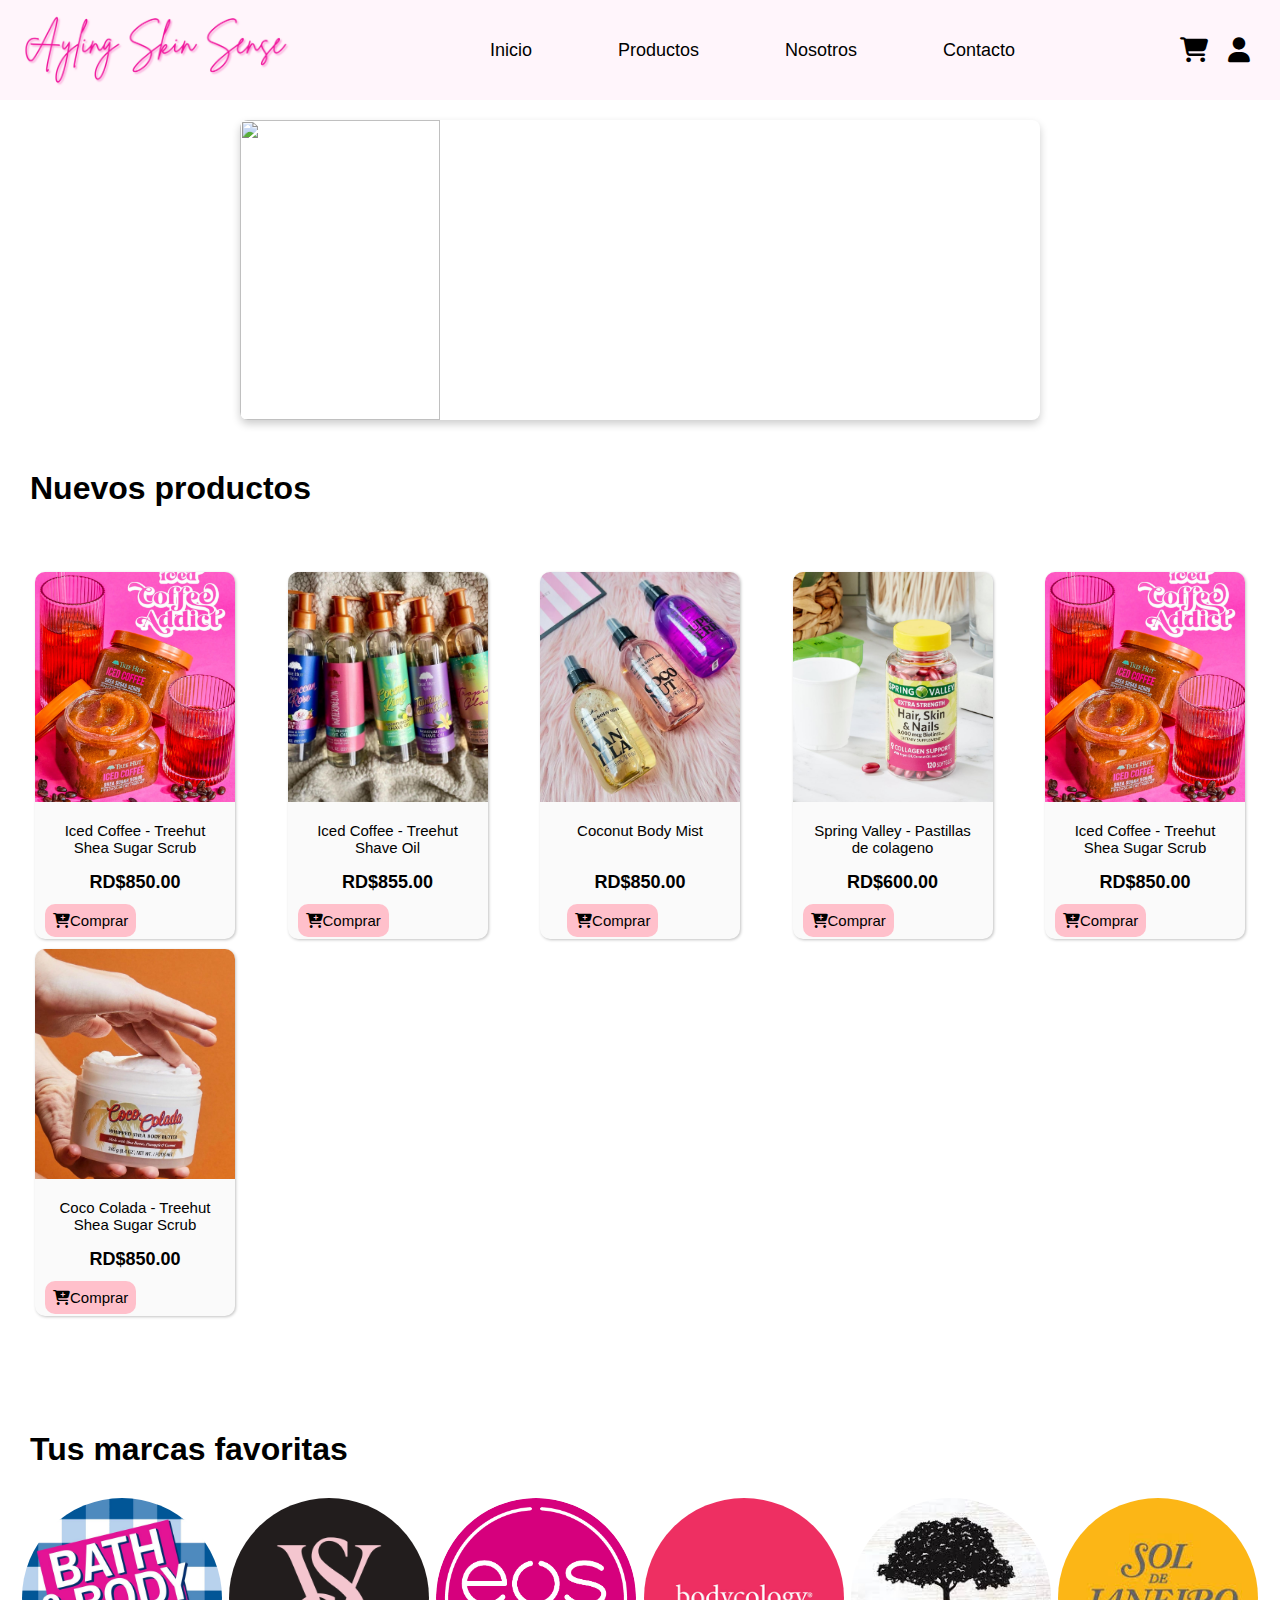
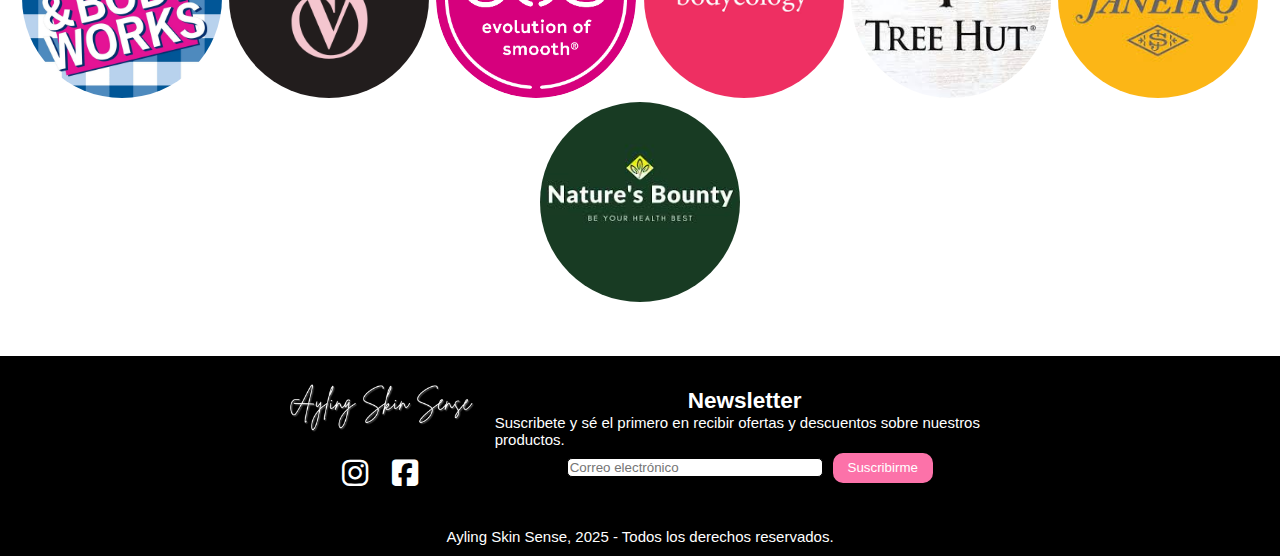
==== index.html @ be75d8c0 "first commit" ====
<!DOCTYPE html>
<html lang="en">

<head>
    <meta charset="UTF-8">
    <meta name="viewport" content="width=device-width, initial-scale=1.0">
    <title>Ayling Skin Sense website</title>
    <link rel="stylesheet" href="https://cdnjs.cloudflare.com/ajax/libs/font-awesome/6.7.2/css/all.min.css"
        integrity="sha512-Evv84Mr4kqVGRNSgIGL/F/aIDqQb7xQ2vcrdIwxfjThSH8CSR7PBEakCr51Ck+w+/U6swU2Im1vVX0SVk9ABhg=="
        crossorigin="anonymous" referrerpolicy="no-referrer" />
    <link rel="stylesheet" href="css/inicio.css">
</head>

<body>
    <header>

        <img src="imagenes/Ayling Skin Sense.png" height="80px" class="logo">
        <ul>
            <li><a href="index.html" class="active">Inicio</a></li>
            <li><a href="productos.html">Productos</a></li>
            <li><a href="nosotros.html">Nosotros</a></li>
            <li><a href="contacto.html">Contacto</a></li>
            
        </ul>

        <div class="icons">
            <i class="fa-solid fa-cart-shopping"></i>
            <i class="fa-solid fa-user"></i>
        </div>
    </header>

    
        <div class="section">
            <div class="carousel-container">
                <div class="carousel">
                    <img src="imagenes/Banner Anuncio Rebajas Ofertas Tienda Online Azul Rosa.png" class="banner">
                    <img src="imagenes/Banner Web black friday descuentos negro.png" class="banner">
                    <img src="imagenes/Banner Web treehut shave oil.png" class="banner">
                    <img src="imagenes/Banner Anuncio Rebajas Ofertas Tienda Online Azul Rosa.png" class="banner">
                </div>
            </div>
        </div>

        <main>

            <h1 class="label">Nuevos productos</h1>

            <div class="newproductscontainer">

                <div class="card">
                    <img src="imagenes/treehut iced coffee sugar scrub.jpg" alt="" class="imgitems">
                    <div class="info">
                        <h3>Iced Coffee - Treehut Shea Sugar Scrub</h3>
                        <p class="price">RD$850.00</p>
                        <label class="comprar"><i class="fa-solid fa-cart-plus"></i>Comprar</label>
                    </div>
                </div>

                <div class="card">
                    <img src="imagenes/treehut shave oil.jpg" alt="" class="imgitems">
                    <div class="info">
                        <h3>Iced Coffee - Treehut Shave Oil</h3>
                        <p class="price">RD$855.00</p>
                        <label class="comprar"><i class="fa-solid fa-cart-plus"></i>Comprar</label>
                    </div>
                </div>

                <div class="card">
                    <img src="imagenes/coconut body mist.jpg" alt="" class="imgitems">
                    <div class="info">
                        <h3>Coconut Body Mist</h3>
                        <p class="price">RD$850.00</p>
                        <label class="comprar"><i class="fa-solid fa-cart-plus"></i>Comprar</label>
                    </div>
                </div>

                <div class="card">
                    <img src="imagenes/collagen pills.jpg" alt="" class="imgitems">
                    <div class="info">
                        <h3>Spring Valley - Pastillas de colageno</h3>
                        <p class="price">RD$600.00</p>
                        <label class="comprar"><i class="fa-solid fa-cart-plus"></i>Comprar</label>
                    </div>

                </div>

                <div class="card">
                    <img src="imagenes/treehut iced coffee sugar scrub.jpg" alt="" class="imgitems">
                    <div class="info">
                        <h3>Iced Coffee - Treehut Shea Sugar Scrub</h3>
                        <p class="price">RD$850.00</p>
                        <label class="comprar"><i class="fa-solid fa-cart-plus"></i>Comprar</label>
                    </div>
                </div>

                <div class="card">
                    <img src="imagenes/coco colada body butter.jpg" alt="" class="imgitems">
                    <div class="info">
                        <h3>Coco Colada - Treehut Shea Sugar Scrub</h3>
                        <p class="price">RD$850.00</p>
                        <label class="comprar"><i class="fa-solid fa-cart-plus"></i>Comprar</label>
                    </div>
                </div>

            </div>

            <div class="marcas">
                <h1 class="marcastitulo">Tus marcas favoritas</h1>
                <div class="marcasitems">
                    <div class="marcaitem">
                        <img src="imagenes/Bath-and-Body-Works-Logo.jpg" alt="" class="marcaimg">
                    </div>

                    <div class="marcaitem">
                        <img src="imagenes/VS logo.jpg" alt="" class="marcaimg">
                    </div>

                    <div class="marcaitem">
                        <img src="imagenes/EOSlogo.png" alt="" class="marcaimg">
                    </div>

                    <div class="marcaitem">
                        <img src="imagenes/bodycologylogo.png" alt="" class="marcaimg">
                    </div>

                    <div class="marcaitem">
                        <img src="imagenes/treehutlogo.jpeg" alt="" class="marcaimg">
                    </div>

                    <div class="marcaitem">
                        <img src="imagenes/soldejaneirologo.jpeg" alt="" class="marcaimg">
                    </div>

                    <div class="marcaitem">
                        <img src="imagenes/naturesbountylogo.jpeg" alt="" class="marcaimg">
                    </div>
                </div>


            </div>
        </main>

        <footer>
            <div class="footercontainer">
    
                <div class="uppercontainer">
                    <div class="footercontainer1">
                        <img src="imagenes/Ayling Skin Sense - black and white.png" alt="" height="60px" class="logofooter">
                        <div class="footericons">
                            <i class="fa-brands fa-instagram"></i>
                            <i class="fa-brands fa-square-facebook"></i>
                        </div>
                    </div>
    
                    <div class="footcontainer2">
                        <div class="suscription">
                            <h2 class="title">Newsletter</h2>
                            <p class="infonewsletter">Suscribete y sé el primero en recibir ofertas y descuentos sobre
                                nuestros productos.</p>
    
                            <div class="correoyboton"><input type="email"  placeholder="Correo electrónico">
                                <button type="submit" class="button">Suscribirme</button>
                            </div>
    
                        </div>
                    </div>
                </div>
    
                <div class="lowercontainer">
                    <p class="derechos"> Ayling Skin Sense, 2025 - Todos los derechos reservados.</p>
                </div>
    
            </div>
    
    
    
        </footer>



</body>

</html>
---- css/inicio.css ----
*{ 
    font-family: 'Segoe UI', Tahoma, Geneva, Verdana, sans-serif;
    margin: 0px;
}

body{
    width: 100%;
}

header{
    width: 100%;
    height: 100px;
    font-size: 18px;
    background-color: #fff5fb;
    display: flex;
    justify-content: space-between;
    align-items: center;
}


.logo{
    padding-left: 1em;
}

ul{
    display: flex;
    justify-content: center;
    list-style: none;
    gap: 50px;
}

ul li{
    padding: 1em;
}

a{
    font-size: 1em;
    text-decoration: none;
    font-weight: 400;
    color: black;
    transition: all ease 0.5s;
}

.icons{
    max-width: 80px;
    width: 100%;
    height: 50px;
    margin-right: 1em;
    font-size: 25px;
    display: flex;
    justify-content: center; 
    align-items: center;
    gap: 20px;
}

.fa-cart-shopping{ 
    transition: all ease 0.5s;
}

.fa-user{
    transition: all ease 0.5s; 
}

.card{
    background-color: #fafafa;
    max-width: 240px;
    width: 100%;
    font-size: 1em;
    overflow: hidden;
    display: flex;
    flex-direction: column;
    align-items: center;
    justify-content: space-evenly;
    box-shadow: 1px 1px 3px rgb(195, 195, 195);
    border-radius: 10px;
    transition: all ease 0.5s;
}

.comprar{
    padding: 8px;
    background-color: pink;
    border-radius: 10px;
}

.imgitems{
    width: 100%;
    height: 230px;
    object-fit: cover;  
}

.info{
    padding: 10px;
    justify-items: center;
    align-content: center;
}

.card:hover .comprar{
    background-color: rgb(242, 137, 154);
    color: #fff5fb;
}

h3{
    height: 40px;
    font-size: 1em;
    font-weight: 500;
    text-align: center;
    margin: 10px;
    transition: all ease 0.5s;
}

.price{
    font-size: 18px;
    font-weight: 700;
    height: 40px;
    transition: all ease 0.5s;
}


.newproductscontainer{
    max-width: 100%;
    display: flex;
    flex-wrap: wrap;
    justify-content: space-between;
    padding: 30px;
}

.label{
    padding: 30px; 
}

.section {
    display: flex;
    justify-content: center;
    align-items: center;
    padding: 20px;
}
  
.carousel-container {
    width: 100%;
    max-width: 800px;
    position: relative;
    overflow: hidden;
    border-radius: 8px;
    box-shadow: 0 4px 8px rgba(0, 0, 0, 0.2);
}
  
.carousel {
    width: 400%;
    height: 300px;
    display: flex;
    position: relative;
    animation: slideshow 15s infinite;
}
  
.banner {
    width: 25%;
    height: 300px;
    object-fit: cover;
    flex-shrink: 0;
}
  

@keyframes slideshow {
    0%,
    25% {
      transform: translateX(0);
    }
    33%,
    58% {
      transform: translateX(-25%);
    }
    66%,
    91% {
      transform: translateX(-50%);
    }
    100% {
      transform: translateX(-75%);
    }
}

.marcas{
    margin-top: 50px;
    margin-bottom: 50pxpx;
}

.marcastitulo{
    padding: 30px;
}

.marcasitems{
    margin-left: 15px;
    margin-right: 15px;
    display: flex;
    justify-content: space-between;
}

.marcaitem{
    max-width: 200px;
    width: 100%;
    border-radius: 50%;
    object-fit: cover;
    transition: all ease 0.5s;
}

.marcaimg{
    width: 200px;
    height: 200px;
    border-radius: 50%;
}

footer{
    max-width: 100vw;
    height: 200px;
    margin-top: 50px;
    font-size: 15px;
    background-color: black; 
    align-content: center;
    justify-items: center;
    
}

.footercontainer{
    display: flex;
    flex-direction: column;
    align-items: center;
    gap: 10px;
}

.uppercontainer{
    display: flex;
    gap: 20px;
}

.footercontainer1{
    max-width: 500px;
    width: 85%;
    display: flex;
    flex-direction: column;
    align-items: center;
    justify-content: center;
    gap: 10px;
}

.footcontainer2{
    max-width: 500px;
    width: 100%;
}

.footericons{
    width: 40%;
    font-size: 2em;
    padding: 10px;
    display: flex;
    justify-content: space-between;
    color: white;
}

.logofooter{
    max-width: 500px;
    width: 100%;
}

.suscription{
    max-width:500px;
    width: 500px;
    height: 150px;
    color: white;
    align-content: center;
    justify-items: center;
}

.correoyboton{
    max-width: 500px;
    width: 100%;
    display: flex;
    justify-content: center;
    align-items: center;
}

input{
    max-width: 250px;
    width: 100%;
    border: 1px solid;
    border-radius: 5px;
    margin: 10px;
}

button{
    max-width: 100px;
    width: 100%;
    height: 30px;
    color: white;
    background-color: rgb(252, 114, 169);
    border-style: none;
    border-radius: 10px;
    transition: all ease 0.5s;
}

.derechos{
    padding: 5px;
    color: white;
}

.active{
    font-weight: 500;
}

.card:hover{
    width: 320px;
    box-shadow: 1px 1px 10px pink;
}

.card:hover h3{
    height: 40px;
    font-size: 16px;
    font-weight: 500;
    text-align: center;
    margin: 10px;
}

.card:hover .price{
    font-size: 20px;
    font-weight: 900;
    height: 40px;
}


.marcaitem:hover{
    box-shadow: 0.1px 0.1px 20px rgb(95, 94, 94);
}


.button:hover{
    height: 40px;
    color: white;
    background-color: rgb(251, 65, 140);
    border-style: none;
    border-radius: 10px;
}

a:hover{
    font-size: 18px;
    text-decoration: underline;
    border-radius: 10px;
    color: rgb(239, 102, 125);
}

.fa-cart-shopping:hover{
    color: #fafafa;
    background-color: rgb(13, 13, 13);
    padding: 15px;
    border-radius: 50%;   
}

.fa-user:hover{
    color: #fafafa;
    background-color: rgb(13, 13, 13);
    padding: 15px;
    border-radius: 50%;  
}


@media screen and (max-width: 1349px){
    
    header{
        width: 100%;
        height: 100px;
        font-size: 18px;
        background-color: #fff5fb;
        display: flex;
        justify-content: space-between;
        align-items: center;
    }

    .card{
        background-color: #fafafa;
        max-width: 200px;
        width: 100%;
        margin: 5px;
        font-size: 15px;
        overflow: hidden;
        display: flex;
        align-items: center;
        justify-content: center;
        box-shadow: 1px 1px 3px rgb(195, 195, 195);
        border-radius: 10px;
        transition: all ease 0.5s;
    }

    .newproductscontainer{
        display: flex;
        flex-wrap: wrap;
        padding: 30px;
    }

    .marcasitems{
        margin-left: 15px;
        margin-right: 15px;
        display: flex;
        flex-wrap: wrap;
        justify-content: space-evenly;
        
    } 

    footer{
        width: 100%;
        height: 200px;
        margin-top: 50px;
        background-color: black; 
        align-content: center;
        justify-items: center;
    }

}

@media screen and (max-width: 1024px){
   
    ul {
        gap: 0;
    }
    .logo{
        padding-left: 20px;
        height: 50px;
        width: auto;
    
    }

    header{
        max-width: 100vw;
        width: 100%;
        height: 100px;
        font-size: 18px;
        background-color: #fff5fb;
        display: flex;
        justify-content: space-evenly;
        align-items: center;
    }

    .card{
        background-color: #fafafa;
        max-width: 250px;
        width: 100%;
        margin: 5px;
        font-size: 15px;
        overflow: hidden;
        display: flex;
        flex-wrap: wrap;
        align-items: center;
        justify-content: space-evenly;
        box-shadow: 1px 1px 3px rgb(195, 195, 195);
        border-radius: 10px;
        transition: all ease 0.5s;
    }

    .newproductscontainer{
        display: flex;
        padding: 30px;
    }

    .marcasitems{
        margin-left: 15px;
        margin-right: 15px;
        display: flex;
        justify-content: space-evenly;
        flex-wrap: wrap;
        
    } 

    .marcaimg{
        width: 150px;
        height: 150px;
        border-radius: 50%;
    }
    
    footer{
        width: 100%;
        height: 200px;
        margin-top: 50px;
        background-color: black; 
        align-content: space-evenly;
        justify-items: center;
    }
}

@media screen and (max-width: 780px){

    ul {
        gap: 0;
    }

    .logo{
        height: 50px;
        width: auto;
    }

    .icons{
        width: 50px;
        height: 20px;
        margin-right: 20px;
        font-size: 15px;
        display: flex;
        justify-content: center; 
        align-items: center;
        gap: 10px;
    }

    header{
        width: 100%;
        height: 100px;
        font-size: 18px;
        background-color: #fff5fb;
        display:flex;
        justify-content: space-evenly;
        align-items: center;
    }

    .card{
        background-color: #fafafa;
        width: 200px;
        margin: 5px;
        font-size: 15px;
        overflow: hidden;
        display: flex;
        flex-wrap: wrap;
        align-items: center;
        justify-content: space-evenly;
        box-shadow: 1px 1px 3px rgb(195, 195, 195);
        border-radius: 10px;
        transition: all ease 0.5s;
    }

    .newproductscontainer{
        display: flex;
        padding: 30px;
    }

    .marcasitems{
        margin-left: 15px;
        margin-right: 15px;
        display: flex;
        justify-content: space-evenly;
        flex-wrap: wrap;
        
    } 

    .marcaimg{
        width: 150px;
        height: 150px;
        border-radius: 50%;
    }

    footer{
        width: 100%;
        height: 200px;
        margin-top: 50px;
        background-color: black; 
        align-content: space-evenly;
        align-items: center;
        justify-content: center;
    }

    .footercontainer{
        display: flex;
        align-items: center;
        gap: 10px;
    }

    .suscription{
        max-width: 400px;
        width: 100%;
        height: 150px;
        align-content: center;
        color: white;
    }

    .newsletterinfo{
        font-size: 10px;
    }

    .logofooter{
        max-width: 200px;
        width: 100%;
    }


}

@media screen and (max-width: 480px){
    
    .logo{
        padding-left: 20px;
        height: 60px;
        width: auto;
    }

    .icons{
        max-width: 50px;
        width: 100%;
        height: 30px;
        margin-right: 20px;
        font-size: 25px;
        display: flex;
        justify-content: center; 
        align-items: center;
        gap: 20px;
    }

    header{
        width: 100%;
        height: 200px;
        font-size: 18px;
        background-color: #fff5fb;
        display:flex;
        flex-direction: column;
        justify-content: space-evenly;
        align-items: center;
    }

    .card{
        background-color: #fafafa;
        max-width: 200px;
        width: 100%;
        margin: 5px;
        font-size: 15px;
        overflow: hidden;
        display: flex;
        flex-wrap: wrap;
        align-items: center;
        justify-content: space-evenly;
        box-shadow: 1px 1px 3px rgb(195, 195, 195);
        border-radius: 10px;
        transition: all ease 0.5s;
    }

    .info h3{
        font-size: 12px;
    }

    .comprar{
        font-size: 15px;

    }

    .newproductscontainer{
        display: grid;
        grid-template-columns: 1fr 1fr ;
        grid-template-rows: 1fr 1fr 1fr;
        column-gap: 20px;
        row-gap: 15px;
        justify-items: space-evenly;
        padding: 20px;
    }

    .marcas{
        display: flex;
        flex-direction: column;
        justify-content: center;
        align-items: center;
    } 

    .marcasitems{
        margin-left: 15px;
        margin-right: 15px;
        display: flex;
        justify-content: space-evenly;
        align-items: center;
        flex-wrap: wrap;  
    } 
    .marcaimg{
        width: 150px;
        height: 150px;
        border-radius: 50%;
    }

    footer{
        max-width: 100vw;
        width: 100%;
        height: 300px;
        margin-top: 50px;
        background-color: black; 
        display: flex;
        flex-direction: column;
        align-items: center;
        justify-content: center;
    }

    .uppercontainer{
        height: 200px;
    }

    .suscription{
        width: 200px;
        height: 150px;
        align-content: center;
        color: white;
    }

    .newsletterinfo{
        font-size: 10px;
    }

    .correoyboton{
        display: flex;
        flex-direction: column;
    }

}

@media screen and (max-width: 390px){
    
    .logo{
        padding-left: 20px;
        height: 60px;
        width: auto;
    }

    .icons{
        max-width: 50px;
        width: 100%;
        height: 30px;
        margin-right: 20px;
        font-size: 25px;
        display: flex;
        justify-content: center; 
        align-items: center;
        gap: 20px;
    }

    header{
        width: 100%;
        height: 200px;
        font-size: 18px;
        background-color: #fff5fb;
        display:flex;
        flex-direction: column;
        justify-content: space-evenly;
        align-items: center;
    }

    header ul{ 
        gap: 5px;
        font-size: 15px;

    }

    header ul li{
        padding: 5px;
        margin: 0px;
    }

    .card{
        background-color: #fafafa;
        max-width: 200px;
        width: 100%;
        margin: 5px;
        font-size: 15px;
        overflow: hidden;
        display: flex;
        flex-wrap: wrap;
        align-items: center;
        justify-content: space-evenly;
        box-shadow: 1px 1px 3px rgb(195, 195, 195);
        border-radius: 10px;
        transition: all ease 0.5s;
    }

    .marcas{
        display: flex;
        flex-direction: column;
        justify-content: center;
        align-items: center;
    } 

    .marcasitems{
        margin-left: 15px;
        margin-right: 15px;
        display: flex;   
    } 

    .marcaitem{
        width: 100px;
    }
    .marcaimg{
        width: 100px;
        height: 100px;
        border-radius: 50%;
    }

    footer{
        max-width: 100vw;
        width: 100%;
        height: 400px;
        margin-top: 50px;
        background-color: black; 
        display: flex;
        flex-direction: column;
    }

    .uppercontainer{
        max-width: 390px;
        width: 100%;
        height: 270px;
        display: flex;
        flex-direction: column;
        justify-content: center;
        align-items: center;
    }

    .footercontainer1{
        width: 200px;
    }

    .footcontainer2{
        width: 300px;
    }

    .suscription{
        width: 300px;
    }

    .lowercontainer{
        margin-top: 10px;
    }

}
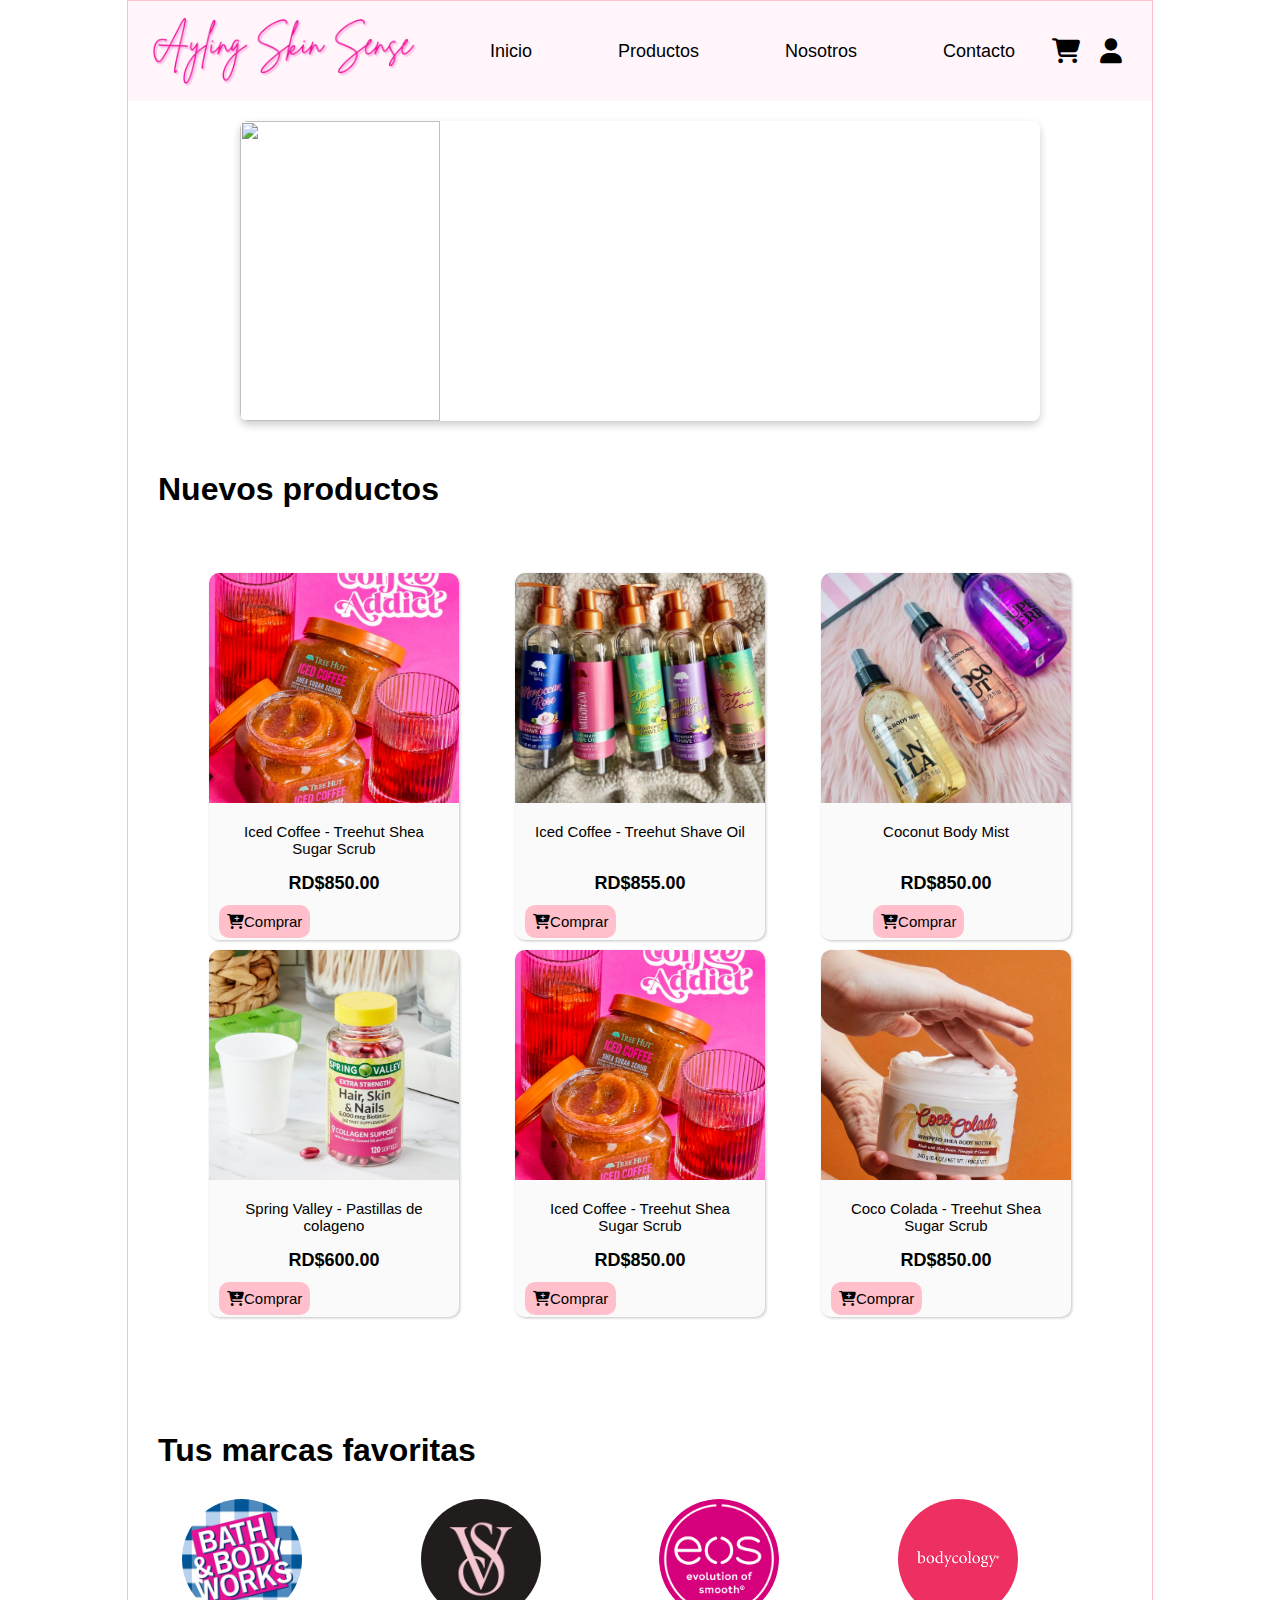
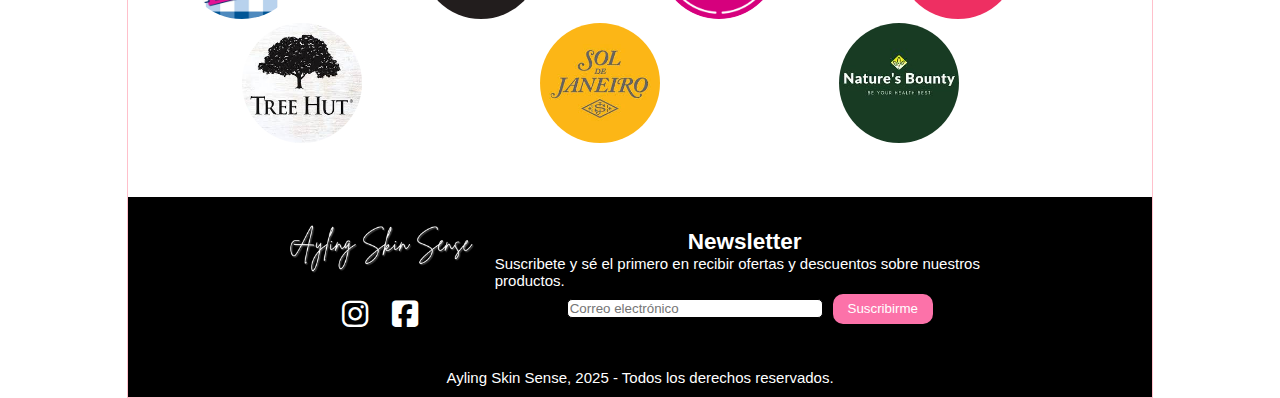
==== commit 448de73a: "Se agregó responsividad a pantalla de 2560px" ====
--- a/index.html
+++ b/index.html
@@ -12,24 +12,25 @@
 </head>
 
 <body>
-    <header>
+    <div class="wholecontainer">
+        <header>
 
-        <img src="imagenes/Ayling Skin Sense.png" height="80px" class="logo">
-        <ul>
-            <li><a href="index.html" class="active">Inicio</a></li>
-            <li><a href="productos.html">Productos</a></li>
-            <li><a href="nosotros.html">Nosotros</a></li>
-            <li><a href="contacto.html">Contacto</a></li>
-            
-        </ul>
+            <img src="imagenes/Ayling Skin Sense.png" height="80px" class="logo">
+            <ul>
+                <li><a href="index.html" class="active">Inicio</a></li>
+                <li><a href="productos.html">Productos</a></li>
+                <li><a href="nosotros.html">Nosotros</a></li>
+                <li><a href="contacto.html">Contacto</a></li>
 
-        <div class="icons">
-            <i class="fa-solid fa-cart-shopping"></i>
-            <i class="fa-solid fa-user"></i>
-        </div>
-    </header>
+            </ul>
 
-    
+            <div class="icons">
+                <i class="fa-solid fa-cart-shopping"></i>
+                <i class="fa-solid fa-user"></i>
+            </div>
+        </header>
+
+
         <div class="section">
             <div class="carousel-container">
                 <div class="carousel">
@@ -142,42 +143,43 @@
 
         <footer>
             <div class="footercontainer">
-    
+
                 <div class="uppercontainer">
                     <div class="footercontainer1">
-                        <img src="imagenes/Ayling Skin Sense - black and white.png" alt="" height="60px" class="logofooter">
+                        <img src="imagenes/Ayling Skin Sense - black and white.png" alt="" height="60px"
+                            class="logofooter">
                         <div class="footericons">
                             <i class="fa-brands fa-instagram"></i>
                             <i class="fa-brands fa-square-facebook"></i>
                         </div>
                     </div>
-    
+
                     <div class="footcontainer2">
                         <div class="suscription">
                             <h2 class="title">Newsletter</h2>
                             <p class="infonewsletter">Suscribete y sé el primero en recibir ofertas y descuentos sobre
                                 nuestros productos.</p>
-    
-                            <div class="correoyboton"><input type="email"  placeholder="Correo electrónico">
+
+                            <div class="correoyboton"><input type="email" placeholder="Correo electrónico">
                                 <button type="submit" class="button">Suscribirme</button>
                             </div>
-    
+
                         </div>
                     </div>
                 </div>
-    
+
                 <div class="lowercontainer">
                     <p class="derechos"> Ayling Skin Sense, 2025 - Todos los derechos reservados.</p>
                 </div>
-    
+
             </div>
-    
-    
-    
+
+
+
         </footer>
 
 
-
+    </div>
 </body>
 
 </html>--- a/css/inicio.css
+++ b/css/inicio.css
@@ -359,22 +359,27 @@
     border-radius: 50%;  
 }
 
-
-@media screen and (max-width: 1349px){
-    
-    header{
-        width: 100%;
-        height: 100px;
-        font-size: 18px;
-        background-color: #fff5fb;
-        display: flex;
-        justify-content: space-between;
+@media screen and (max-width: 2560px) {
+    .wholecontainer{
+        max-width: 80vw;
+        width: 100%;
+        display: flex;
+        flex-direction: column;
+        justify-content: center;
+        align-self: center;
+        border: 1px solid pink;
+    }
+
+    body{
+        max-width: 100vw;
+        display: flex;
+        justify-content: center;
         align-items: center;
     }
 
     .card{
         background-color: #fafafa;
-        max-width: 200px;
+        max-width: 250px;
         width: 100%;
         margin: 5px;
         font-size: 15px;
@@ -410,7 +415,99 @@
         align-content: center;
         justify-items: center;
     }
-
+    
+}
+
+
+@media screen and (max-width: 1349px){
+    
+    header{
+        width: 100%;
+        height: 100px;
+        font-size: 18px;
+        background-color: #fff5fb;
+        display: flex;
+        justify-content: space-between;
+        align-items: center;
+    }
+
+    .card{
+        background-color: #fafafa;
+        max-width: 200px;
+        width: 100%;
+        margin: 5px;
+        font-size: 15px;
+        overflow: hidden;
+        display: flex;
+        align-items: center;
+        justify-content: center;
+        box-shadow: 1px 1px 3px rgb(195, 195, 195);
+        border-radius: 10px;
+        transition: all ease 0.5s;
+    }
+
+    .newproductscontainer{
+        display: flex;
+        flex-wrap: wrap;
+        padding: 30px;
+    }
+
+    .marcasitems{
+        margin-left: 15px;
+        margin-right: 15px;
+        display: flex;
+        flex-wrap: wrap;
+        justify-content: space-evenly;
+        
+    } 
+
+    footer{
+        width: 100%;
+        height: 200px;
+        margin-top: 50px;
+        background-color: black; 
+        align-content: center;
+        justify-items: center;
+    }
+
+}
+
+@media screen and (max-width: 1280px){
+    .card{
+        background-color: #fafafa;
+        max-width: 250px;
+        width: 100%;
+        margin: 5px;
+        font-size: 15px;
+        overflow: hidden;
+        display: flex;
+        flex-wrap: wrap;
+        align-items: center;
+        justify-content: space-evenly;
+        box-shadow: 1px 1px 3px rgb(195, 195, 195);
+        border-radius: 10px;
+        transition: all ease 0.5s;
+    }
+
+    .newproductscontainer{
+        display: flex;
+        padding: 30px;
+        justify-content: space-evenly;
+    }
+
+    .marcasitems{
+        margin-left: 15px;
+        margin-right: 15px;
+        display: flex;
+        
+    } 
+
+    .marcaimg{
+        width: 120px;
+        height: 120px;
+        border-radius: 50%;
+    }
+    
 }
 
 @media screen and (max-width: 1024px){
